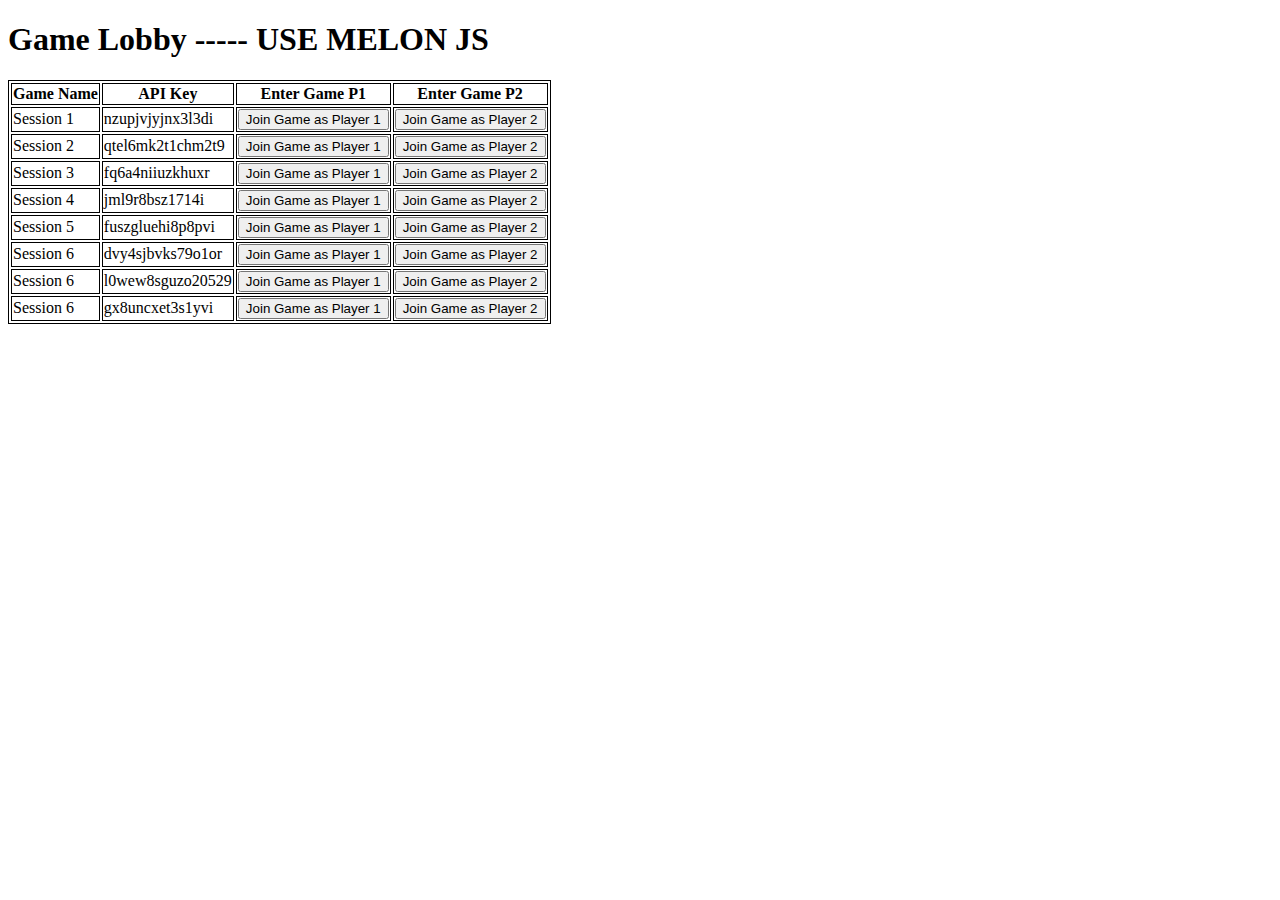
==== master/menu.html @ 29a5021f "Corrected Minor Flaws" ====
<!DOCTYPE HTML>
<html lang="en-US">

<head>
	<meta charset="UTF-8">
	<link rel="apple-touch-icon" href="" />
	<link rel="apple-touch-startup-image" href="">
	<meta name="apple-mobile-web-app-title" content="Game Party">
	<meta name="apple-mobile-web-app-capable" content="yes" />
	<meta name="apple-mobile-web-app-status-bar-style" content="black">

	<title>Game Party</title>


	<!--INCLUDE ANY LIBRARIES HERE SO THAT THEY CAN BE LOADED AT FIRST, THEN SHARED -->
	<script type="text/javascript" src="https://ajax.googleapis.com/ajax/libs/jquery/2.1.4/jquery.min.js"></script>
	<script src="http://cdn.peerjs.com/0.3/peer.min.js"></script>
	<script type="text/javascript" src="assets/libraries/GameResult.js"></script>

	<!--INCLUDE GAMES HERE -->
	<script type "text/javascript" src="games/game/game.js"></script>
	<script type "text/javascript" src="games/pong/pong.js"></script>
	<script type "text/javascript" src="games/ticTacToe/ticTacToe.js"></script>
	<script type "text/javascript" src="games/compBlock/compBlock.js"></script>
	<script type "text/javascript" src="games/virtualDDR/virtualDDR.js"></script>
	<script type "text/javascript" src="games/runningMan/runningMan.js"></script>
	<script type "text/javascript" src="games/pastryPanic/pastryPanic.js"></script>
	<script type "text/javascript" src="games/monsterBattle/monsterBattle.js"></script>
	<script type "text/javascript" src="games/miniGolf/miniGolf.js"></script>


	<script type="text/javascript">
		$(document).ready(function () {
			//Initial Jquery Statements to hide needed divs
			$("#startGame").hide();
			$("#pleaseWait").hide();
			$("#waitingPeers").hide();


			//Define click events for clicking button to join Game
			$("#nzupjvjyjnx3l3di1").click(function () {
				createRoom("nzupjvjyjnx3l3di");
			});
			$("#qtel6mk2t1chm2t91").click(function () {
				createRoom("qtel6mk2t1chm2t9");
			});
			$("#fq6a4niiuzkhuxr1").click(function () {
				createRoom("fq6a4niiuzkhuxr");
			});
			$("#jml9r8bsz1714i1").click(function () {
				createRoom("jml9r8bsz1714i");
			});
			$("#fuszgluehi8p8pvi1").click(function () {
				createRoom("fuszgluehi8p8pvi");
			});
			$("#dvy4sjbvks79o1or1").click(function () {
				createRoom("dvy4sjbvks79o1or");
			});
			$("#gx8uncxet3s1yvi1").click(function () {
				createRoom("gx8uncxet3s1yvi");
			});
			$("#l0wew8sguzo205291").click(function () {
				createRoom("l0wew8sguzo20529");
			});
			$("#nzupjvjyjnx3l3di2").click(function () {
				joinRoom("nzupjvjyjnx3l3di");
			});
			$("#qtel6mk2t1chm2t92").click(function () {
				joinRoom("qtel6mk2t1chm2t9");
			});
			$("#fq6a4niiuzkhuxr2").click(function () {
				joinRoom("fq6a4niiuzkhuxr");
			});
			$("#jml9r8bsz1714i2").click(function () {
				joinRoom("jml9r8bsz1714i");
			});
			$("#fuszgluehi8p8pvi2").click(function () {
				joinRoom("fuszgluehi8p8pvi");
			});
			$("#dvy4sjbvks79o1or2").click(function () {
				joinRoom("dvy4sjbvks79o1or");
			});
			$("#gx8uncxet3s1yvi2").click(function () {
				joinRoom("gx8uncxet3s1yvi");
			});
			$("#l0wew8sguzo205292").click(function () {
				joinRoom("l0wew8sguzo20529");
			});


			function runMiniGame(gameName, conn, miniGameResult) {
				console.log("Searching to link game: " + gameName);
				miniGameResult = new GameResult(0, 0, "");
				switch (gameName) {
					case "TicTacToe":
						newGame = new TicTacToe(conn, playerNumber);
						miniGameResult = newGame.runGame();
						break;
					case "Pong":
						newGame = new Pong(conn, playerNumber);
						miniGameResult = newGame.runGame();
						break;
					case "Game":
						newGame = new MiniGameName(conn, playerNumber);
						miniGameResult = newGame.runGame();
						break;
					case "CompBlock":
						newGame = new CompBlock(conn, playerNumber);
						miniGameResult = newGame.runGame();
						break;
					case "MiniGolf":
						newGame = new MiniGolf(conn, playerNumber);
						miniGameResult = newGame.runGame();
						break;
					case "MonsterBattle":
						newGame = new MonsterBattle(conn, playerNumber);
						miniGameResult = newGame.runGame();
						break;
					case "PastryPanic":
						newGame = new PastryPanic(conn, playerNumber);
						miniGameResult = newGame.runGame();
						break;
					case "RunningMan":
						newGame = new RunningMan(conn, playerNumber);
						miniGameResult = newGame.runGame();
						break;
					case "VirtualDDR":
						newGame = new VirtualDDR(conn, playerNumber);
						miniGameResult = newGame.runGame();
						break;
				}
				return miniGameResult;
			}



			/*
			The way to fix this would be to keep a timestamp variable as a timeout variable. Say 
			that IF a connection is not made via the conn.on.open within 5 seconds, it will simply 
			create the room rather than try to join. This would be rather easy to implement
			*/
			function joinRoom(apiKey) {
				this.connection;

				console.log("Attempting to join room " + apiKey);
				var connectedRoom = false;
				peer = new Peer({
					key: apiKey
				});

				peer.on("open", function (id) {
					pid = id;
				});
				conn = peer.connect(apiKey);
				conn.on("open", function () {
					$("#pleaseWait").slideDown();
					$("#gameTable").slideUp();
					console.log("Initiated Connection");
					conn.send("I'm here and ready to play now");
					this.connection = conn;
					connected = true;
					playerNumber = 2;
					conn.on('data', function (data) {
						conn.send("Player 2 Listener received message to run game");
						$("#pleaseWait").slideUp();
						runGameAsGuest(data, this.connection);
					});

				});

				conn.on('data', function (data) {
					console.log("Received Data: " + data);
				});

			}

			function createRoom(apiKey) {
				$("#gameTable").slideUp();
				$("#waitingPeers").slideDown();
				console.log("Creating room " + apiKey);
				var timeOut;

				peer = new Peer(apiKey, {
					key: apiKey
				});
				console.log("Waiting for connection");
				peer.on("connection", function (conn) {
					conn.on('data', function (data) {
						console.log("Received Data: ");
						$("#startGame").slideDown();

						$("#startGame").click(function () {
							$("#startGame").slideUp();
							conn.send("Let's play");
							runGameAsHost(3, conn);
						});

					});
					playerNumber = 1;
					console.log("Received Connection");
				});

			}



			function displayResults(miniGameResults) {
				console.log("GAME OVER!");
				var outString = "End of Game Summary\n";
				for (i = 0; i < miniGameResults.length; i++) {
					outString += miniGameResults.toString();
				}
				alert(outString);
			}

			function determineGame(miniGames) {
				var chosenGame = 0;
				var validGame = false;
				while (validGame == false) {
					validGame = false;
					chosenGame = Math.floor(Math.random() * miniGames.length);
					var initialChosen = chosenGame;
					while (validGame == false) {
						if (miniGames[chosenGame] != "USEDGAME") {
							validGame = true;

						} else {

							if (chosenGame >= miniGames.length) {
								chosenGame = 0;
							} else if (chosenGame = initialChosen) {
								return -1;
							}
							chosenGame++;
						}
					}
				}
				console.log("Chose Game Number: " + chosenGame);
				return chosenGame;
			}

			function runGameAsGuest(miniGame, connect) {
				var miniGames = ["TicTacToe", "Pong", "Game", "CompBlock", "MiniGolf", "MonsterBattle", "PastryPanic",
					"RunningMan", "VirtualDDR"
				];
				if (miniGame == -1) {
					conn.on('data', function (data) {
						console.log('Now Listening for Results Data: ', data);
						displayResults(data);
					});

				} else {
					runMiniGame(miniGames[miniGame], connect);
				}
			}

			function runGameAsHost(numberRounds, conn) {
				var miniGames = ["TicTacToe", "Pong", "Game", "CompBlock", "MiniGolf", "MonsterBattle", "PastryPanic",
					"RunningMan", "VirtualDDR"
				];
				var miniGameResults = new Array(miniGames.length);
				for (i = 0; i < miniGames.length; i++) {
					miniGameResults[i] = new GameResult(0, 0, "");
				}
				var playerNumber = -1;
				var keepGoing = true;
				var currentRound = 0;
				var maxRounds = miniGames.length;
				var keepGoing = true;
				var chosenGame = 0;
				for (i = 0; i < numberRounds; i++) {
					console.log("Running Game Controller as host Round: " + i);
					chosenGame = determineGame(miniGames)


					if (chosenGame != -1) {
						console.log("Sharing chosen game with peer");
						conn.send(chosenGame);
						miniGameResults[i] = runMiniGame(miniGames[chosenGame], conn);
						miniGames[chosenGame] = "USEDGAME";
					} else if (i >= maxRounds) {
						i += 100;
					} else {
						i += 100;
					}
				}
				conn.send(-1);
				setTimeout(function () {
					conn.send(miniGameResults);
				}, 5000);
				displayResults(miniGameResults);

			}

		});
	</script>













	<style type="text/css">
		table,
		th,
		td {
			border: 1px solid black;
		}
	</style>
</head>

<body>
	<h1>Game Lobby ----- USE MELON JS</h1>
	<div id="pleaseWait">
		<h2>Please Wait!</h2>
		<p>The host of this game has been notified of your arrival and the game will start when they choose</p>
	</div>
	<div id="waitingPeers">
		<h2>Waiting for Peer</h2>
		<p>You have started a session but no peers have joined. When they join you will be notified and will be able to start the
			game via a button click.</p>
	</div>
	<button id="startGame">Another player has joined. Click here to start the game.</button>
	<div id="gameTable">
		<table>
			<tr>
				<th>Game Name</th>
				<th>API Key</th>
				<th>Enter Game P1</th>
				<th>Enter Game P2</th>
			</tr>
			<tr>
				<td class="gameNameTable">
					Session 1
				</td>
				<td class="gameAPITable">
					nzupjvjyjnx3l3di
				</td>
				<td>
					<button id="nzupjvjyjnx3l3di1">Join Game as Player 1</button>
				</td>
				<td>
					<button id="nzupjvjyjnx3l3di2">Join Game as Player 2</button>
				</td>
			</tr>
			<tr>
				<td class="gameNameTable">
					Session 2
				</td>
				<td class="gameAPITable">
					qtel6mk2t1chm2t9
				</td>
				<td>
					<button id="qtel6mk2t1chm2t91">Join Game as Player 1</button>
				</td>
				<td>
					<button id="qtel6mk2t1chm2t92">Join Game as Player 2</button>
				</td>
			</tr>
			<tr>
				<td class="gameNameTable">
					Session 3
				</td>
				<td class="gameAPITable">
					fq6a4niiuzkhuxr
				</td>
				<td>
					<button id="fq6a4niiuzkhuxr1">Join Game as Player 1</button>
				</td>
				<td>
					<button id="fq6a4niiuzkhuxr2">Join Game as Player 2</button>
				</td>
			</tr>
			<tr>
				<td class="gameNameTable">
					Session 4
				</td>
				<td class="gameAPITable">
					jml9r8bsz1714i
				</td>
				<td>
					<button id="jml9r8bsz1714i1">Join Game as Player 1</button>
				</td>
				<td>
					<button id="jml9r8bsz1714i2">Join Game as Player 2</button>
				</td>
			</tr>
			<tr>
				<td class="gameNameTable">
					Session 5
				</td>
				<td class="gameAPITable">
					fuszgluehi8p8pvi
				</td>
				<td>
					<button id="fuszgluehi8p8pvi1">Join Game as Player 1</button>
				</td>
				<td>
					<button id="fuszgluehi8p8pvi2">Join Game as Player 2</button>
				</td>
			</tr>
			<tr>
				<td class="gameNameTable">
					Session 6
				</td>
				<td class="gameAPITable">
					dvy4sjbvks79o1or
				</td>
				<td>
					<button id="dvy4sjbvks79o1or1">Join Game as Player 1</button>
				</td>
				<td>
					<button id="dvy4sjbvks79o1or2">Join Game as Player 2</button>
				</td>
			</tr>
			<tr>
				<td class="gameNameTable">
					Session 6
				</td>
				<td class="gameAPITable">
					l0wew8sguzo20529
				</td>
				<td>
					<button id="l0wew8sguzo205291">Join Game as Player 1</button>
				</td>
				<td>
					<button id="l0wew8sguzo205292">Join Game as Player 2</button>
				</td>
			</tr>
			<tr>
				<td class="gameNameTable">
					Session 6
				</td>
				<td class="gameAPITable">
					gx8uncxet3s1yvi
				</td>
				<td>
					<button id="gx8uncxet3s1yvi1">Join Game as Player 1</button>
				</td>
				<td>
					<button id="gx8uncxet3s1yvi2">Join Game as Player 2</button>
				</td>
			</tr>
		</table>
	</div>
</body>

</html>
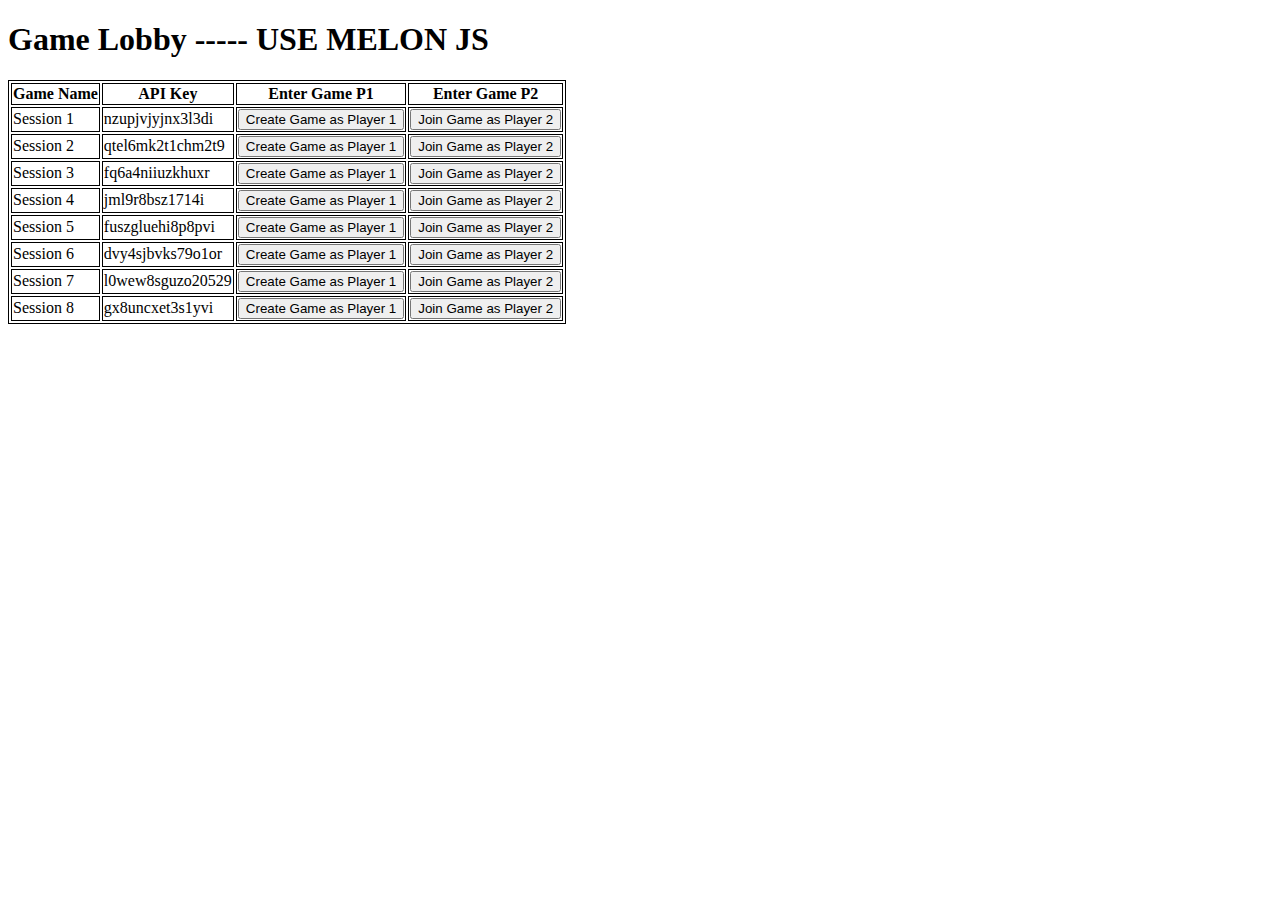
==== commit 7ad1fb7a: "Modified data connection properties" ====
--- a/master/menu.html
+++ b/master/menu.html
@@ -87,6 +87,91 @@
 				joinRoom("l0wew8sguzo20529");
 			});
 
+			/**Setup Connections
+			 * This method will handle setting up the connection object to run the required data receiving methods. This will require 
+			 * a common method of transmitting data across the project. To setup a data receiver, add a conn.on method or add to this
+			 * method that will work to receive an array of two objects (standard), or more objects (nonstandard). The important
+			 * part here is that data is sent as an array. The first array entry should be a string identifier for what the programmer
+			 * wants to happen when that data is received. Otherwise, setting up more than one data connection would duplicate and perform
+			 * more than the desired actions
+			 * 
+			 * Data connection format
+			 * 		data >>> ["String Identifier for Case break", DATAOBJECT_SENT]
+			 * 
+			 */
+			function setupConn(conn) {
+				var miniGameResults = new Array(50);
+				//for (i = 0; i < 50; i++) {
+				//	miniGameResults[i] = new GameResult(0, 0, "");
+				//}
+				conn.on('data', function (data) {
+					console.log("Received to Datacontroller: " + data[0]);
+					switch (data[0]) {
+						//Various Cases for the first element of data being passed 
+						case "#sendID_1":
+							console.log("Interpreted received data as #send_id");
+							break;
+
+							//Run game signal to player 2
+						case "#sendID_p1startGametop2":
+							conn.send("Player 2 Listener received message to run game");
+							$("#pleaseWait").slideUp();
+							runGameAsGuest(data, this.connection);
+							break;
+
+							//TestData - used to demonstrate the functionality of this
+						case "#test1":
+							alert("Test has been completed");
+							console.log("This is a test function and signals that a test connection has been attempted");
+							console.log(data[1]);
+							break;
+
+							//Used to listen on the player 2 side. Player one will call this data connection to signal the beginning
+							//of a new game. Player two will receive this and run that game. Note that the sync process will be ran
+							//in the beginning of the game. 
+
+						case "runP2game":
+							console.log("Player 2 listener has received a request to run a game " + data[1]);
+							$("#pleaseWait").slideUp();
+							//miniGameResults[i] = runMiniGame(data[1], conn);
+							break;
+
+
+							//This will signal the end of the game sequence to player 2. Player one will pass the existing game 
+							//results data to player 2;
+						case "signalP2end":
+							console.log("A signal has been received to end the game sequence");
+							//displayResults(miniGameResults);
+							break;
+
+
+							//End the current minigame to move on to other minigame or menu
+						case "signalP2gameOver":
+							console.log("A signal has been received to end the current minigame");
+							break;
+
+							//Signal from player 2 to player one which will send a welcome message initiating the game 
+						case "signalP1connected":
+							console.log("A message has been received from a joined player showing successful connection...\n" + data[1]);
+							$("#startGame").slideDown();
+							$("#startGame").click(function () {
+								$("#startGame").slideUp();
+								runGameAsHost(1, conn);
+							});
+							break;
+
+						default:
+							console.error(
+								"Data was sent to the data controller via conn.send, but there was no case setup to handle the data array identifier for data[0]. Ensure that you are sending data via an array where data[0] is a string identifier that has been defined in a data controller which will direct the data flow. "
+							);
+							console.error("Unhandled data[0] data: " + data[0]);
+							console.error("Unhandled data: " + data);
+					}
+
+				});
+				return conn;
+			}
+
 
 			function runMiniGame(gameName, conn, miniGameResult) {
 				console.log("Searching to link game: " + gameName);
@@ -156,20 +241,11 @@
 					$("#pleaseWait").slideDown();
 					$("#gameTable").slideUp();
 					console.log("Initiated Connection");
-					conn.send("I'm here and ready to play now");
+					conn.send(["signalP1connected", "I'm here and ready to play now"]);
 					this.connection = conn;
 					connected = true;
 					playerNumber = 2;
-					conn.on('data', function (data) {
-						conn.send("Player 2 Listener received message to run game");
-						$("#pleaseWait").slideUp();
-						runGameAsGuest(data, this.connection);
-					});
-
-				});
-
-				conn.on('data', function (data) {
-					console.log("Received Data: " + data);
+					conn = setupConn(conn);
 				});
 
 			}
@@ -185,17 +261,8 @@
 				});
 				console.log("Waiting for connection");
 				peer.on("connection", function (conn) {
-					conn.on('data', function (data) {
-						console.log("Received Data: ");
-						$("#startGame").slideDown();
-
-						$("#startGame").click(function () {
-							$("#startGame").slideUp();
-							conn.send("Let's play");
-							runGameAsHost(3, conn);
-						});
-
-					});
+					conn = setupConn(conn);
+					//Listening on 'signalP1connected'
 					playerNumber = 1;
 					console.log("Received Connection");
 				});
@@ -239,25 +306,11 @@
 				return chosenGame;
 			}
 
-			function runGameAsGuest(miniGame, connect) {
-				var miniGames = ["TicTacToe", "Pong", "Game", "CompBlock", "MiniGolf", "MonsterBattle", "PastryPanic",
-					"RunningMan", "VirtualDDR"
-				];
-				if (miniGame == -1) {
-					conn.on('data', function (data) {
-						console.log('Now Listening for Results Data: ', data);
-						displayResults(data);
-					});
-
-				} else {
-					runMiniGame(miniGames[miniGame], connect);
-				}
-			}
-
 			function runGameAsHost(numberRounds, conn) {
-				var miniGames = ["TicTacToe", "Pong", "Game", "CompBlock", "MiniGolf", "MonsterBattle", "PastryPanic",
-					"RunningMan", "VirtualDDR"
-				];
+				//var miniGames = ["TicTacToe", "Pong", "Game", "CompBlock", "MiniGolf", "MonsterBattle", "PastryPanic",
+				//	"RunningMan", "VirtualDDR"
+				//];
+				var miniGames = ["Game"];
 				var miniGameResults = new Array(miniGames.length);
 				for (i = 0; i < miniGames.length; i++) {
 					miniGameResults[i] = new GameResult(0, 0, "");
@@ -275,7 +328,7 @@
 
 					if (chosenGame != -1) {
 						console.log("Sharing chosen game with peer");
-						conn.send(chosenGame);
+						conn.send(["runP2game", miniGames[chosenGame]]);
 						miniGameResults[i] = runMiniGame(miniGames[chosenGame], conn);
 						miniGames[chosenGame] = "USEDGAME";
 					} else if (i >= maxRounds) {
@@ -284,10 +337,7 @@
 						i += 100;
 					}
 				}
-				conn.send(-1);
-				setTimeout(function () {
-					conn.send(miniGameResults);
-				}, 5000);
+				conn.send(["signalP2end", ""]);
 				displayResults(miniGameResults);
 
 			}
@@ -344,7 +394,7 @@
 					nzupjvjyjnx3l3di
 				</td>
 				<td>
-					<button id="nzupjvjyjnx3l3di1">Join Game as Player 1</button>
+					<button id="nzupjvjyjnx3l3di1">Create Game as Player 1</button>
 				</td>
 				<td>
 					<button id="nzupjvjyjnx3l3di2">Join Game as Player 2</button>
@@ -358,7 +408,7 @@
 					qtel6mk2t1chm2t9
 				</td>
 				<td>
-					<button id="qtel6mk2t1chm2t91">Join Game as Player 1</button>
+					<button id="qtel6mk2t1chm2t91">Create Game as Player 1</button>
 				</td>
 				<td>
 					<button id="qtel6mk2t1chm2t92">Join Game as Player 2</button>
@@ -372,7 +422,7 @@
 					fq6a4niiuzkhuxr
 				</td>
 				<td>
-					<button id="fq6a4niiuzkhuxr1">Join Game as Player 1</button>
+					<button id="fq6a4niiuzkhuxr1">Create Game as Player 1</button>
 				</td>
 				<td>
 					<button id="fq6a4niiuzkhuxr2">Join Game as Player 2</button>
@@ -386,7 +436,7 @@
 					jml9r8bsz1714i
 				</td>
 				<td>
-					<button id="jml9r8bsz1714i1">Join Game as Player 1</button>
+					<button id="jml9r8bsz1714i1">Create Game as Player 1</button>
 				</td>
 				<td>
 					<button id="jml9r8bsz1714i2">Join Game as Player 2</button>
@@ -400,7 +450,7 @@
 					fuszgluehi8p8pvi
 				</td>
 				<td>
-					<button id="fuszgluehi8p8pvi1">Join Game as Player 1</button>
+					<button id="fuszgluehi8p8pvi1">Create Game as Player 1</button>
 				</td>
 				<td>
 					<button id="fuszgluehi8p8pvi2">Join Game as Player 2</button>
@@ -414,7 +464,7 @@
 					dvy4sjbvks79o1or
 				</td>
 				<td>
-					<button id="dvy4sjbvks79o1or1">Join Game as Player 1</button>
+					<button id="dvy4sjbvks79o1or1">Create Game as Player 1</button>
 				</td>
 				<td>
 					<button id="dvy4sjbvks79o1or2">Join Game as Player 2</button>
@@ -422,13 +472,13 @@
 			</tr>
 			<tr>
 				<td class="gameNameTable">
-					Session 6
+					Session 7
 				</td>
 				<td class="gameAPITable">
 					l0wew8sguzo20529
 				</td>
 				<td>
-					<button id="l0wew8sguzo205291">Join Game as Player 1</button>
+					<button id="l0wew8sguzo205291">Create Game as Player 1</button>
 				</td>
 				<td>
 					<button id="l0wew8sguzo205292">Join Game as Player 2</button>
@@ -436,13 +486,13 @@
 			</tr>
 			<tr>
 				<td class="gameNameTable">
-					Session 6
+					Session 8
 				</td>
 				<td class="gameAPITable">
 					gx8uncxet3s1yvi
 				</td>
 				<td>
-					<button id="gx8uncxet3s1yvi1">Join Game as Player 1</button>
+					<button id="gx8uncxet3s1yvi1">Create Game as Player 1</button>
 				</td>
 				<td>
 					<button id="gx8uncxet3s1yvi2">Join Game as Player 2</button>
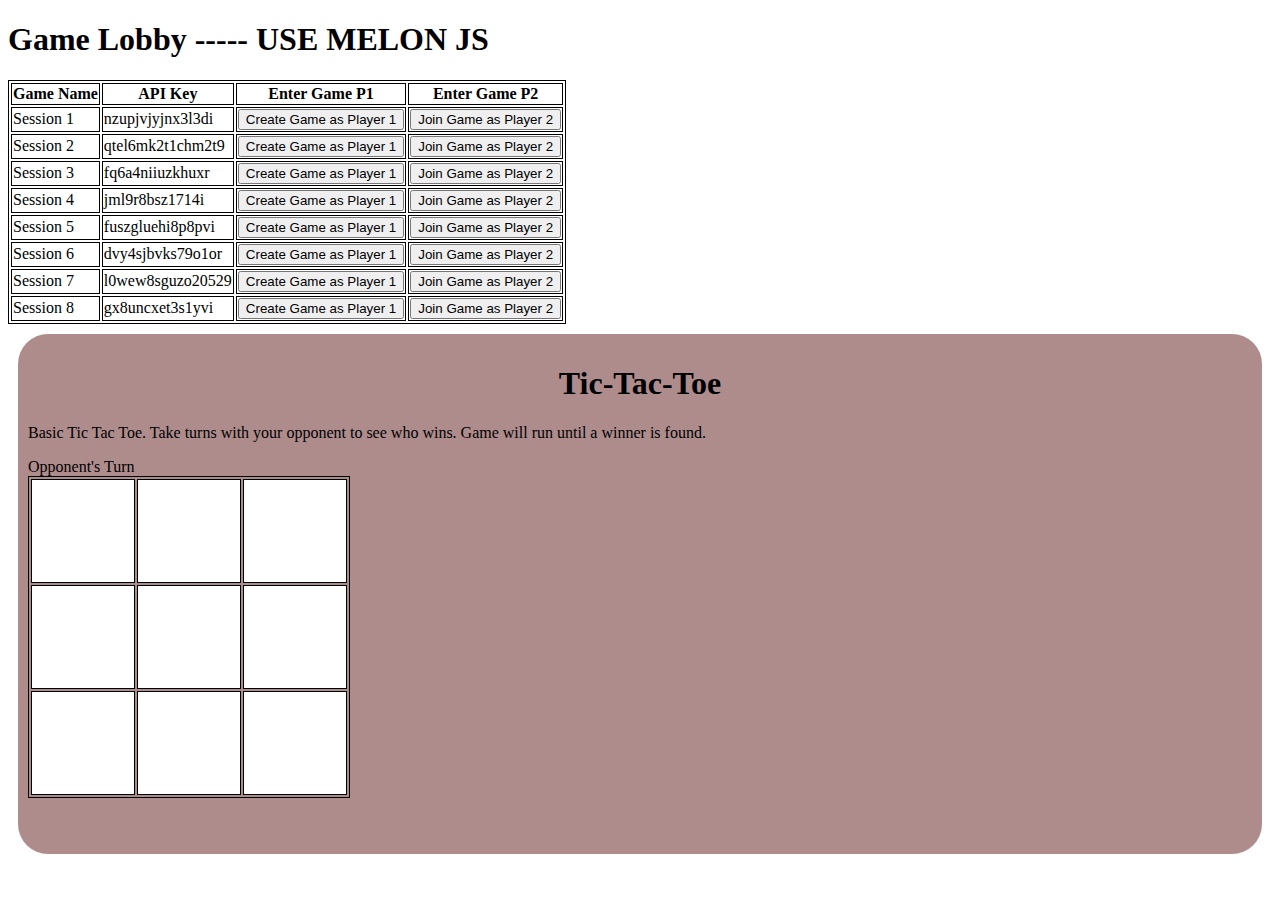
==== commit 92f0c24b: "Creating Base HTML" ====
--- a/master/menu.html
+++ b/master/menu.html
@@ -5,6 +5,7 @@
 	<meta charset="UTF-8">
 	<link rel="apple-touch-icon" href="" />
 	<link rel="apple-touch-startup-image" href="">
+	<link rel="stylesheet" type="text/css" href="menu.css">
 	<meta name="apple-mobile-web-app-title" content="Game Party">
 	<meta name="apple-mobile-web-app-capable" content="yes" />
 	<meta name="apple-mobile-web-app-status-bar-style" content="black">
@@ -16,6 +17,7 @@
 	<script type="text/javascript" src="https://ajax.googleapis.com/ajax/libs/jquery/2.1.4/jquery.min.js"></script>
 	<script src="http://cdn.peerjs.com/0.3/peer.min.js"></script>
 	<script type="text/javascript" src="assets/libraries/GameResult.js"></script>
+	<script type="text/javascript" src="assets/libraries/melonjs.js"></script>
 
 	<!--INCLUDE GAMES HERE -->
 	<script type "text/javascript" src="games/game/game.js"></script>
@@ -27,343 +29,8 @@
 	<script type "text/javascript" src="games/pastryPanic/pastryPanic.js"></script>
 	<script type "text/javascript" src="games/monsterBattle/monsterBattle.js"></script>
 	<script type "text/javascript" src="games/miniGolf/miniGolf.js"></script>
-
-
-	<script type="text/javascript">
-		$(document).ready(function () {
-			//Initial Jquery Statements to hide needed divs
-			$("#startGame").hide();
-			$("#pleaseWait").hide();
-			$("#waitingPeers").hide();
-
-
-			//Define click events for clicking button to join Game
-			$("#nzupjvjyjnx3l3di1").click(function () {
-				createRoom("nzupjvjyjnx3l3di");
-			});
-			$("#qtel6mk2t1chm2t91").click(function () {
-				createRoom("qtel6mk2t1chm2t9");
-			});
-			$("#fq6a4niiuzkhuxr1").click(function () {
-				createRoom("fq6a4niiuzkhuxr");
-			});
-			$("#jml9r8bsz1714i1").click(function () {
-				createRoom("jml9r8bsz1714i");
-			});
-			$("#fuszgluehi8p8pvi1").click(function () {
-				createRoom("fuszgluehi8p8pvi");
-			});
-			$("#dvy4sjbvks79o1or1").click(function () {
-				createRoom("dvy4sjbvks79o1or");
-			});
-			$("#gx8uncxet3s1yvi1").click(function () {
-				createRoom("gx8uncxet3s1yvi");
-			});
-			$("#l0wew8sguzo205291").click(function () {
-				createRoom("l0wew8sguzo20529");
-			});
-			$("#nzupjvjyjnx3l3di2").click(function () {
-				joinRoom("nzupjvjyjnx3l3di");
-			});
-			$("#qtel6mk2t1chm2t92").click(function () {
-				joinRoom("qtel6mk2t1chm2t9");
-			});
-			$("#fq6a4niiuzkhuxr2").click(function () {
-				joinRoom("fq6a4niiuzkhuxr");
-			});
-			$("#jml9r8bsz1714i2").click(function () {
-				joinRoom("jml9r8bsz1714i");
-			});
-			$("#fuszgluehi8p8pvi2").click(function () {
-				joinRoom("fuszgluehi8p8pvi");
-			});
-			$("#dvy4sjbvks79o1or2").click(function () {
-				joinRoom("dvy4sjbvks79o1or");
-			});
-			$("#gx8uncxet3s1yvi2").click(function () {
-				joinRoom("gx8uncxet3s1yvi");
-			});
-			$("#l0wew8sguzo205292").click(function () {
-				joinRoom("l0wew8sguzo20529");
-			});
-
-			/**Setup Connections
-			 * This method will handle setting up the connection object to run the required data receiving methods. This will require 
-			 * a common method of transmitting data across the project. To setup a data receiver, add a conn.on method or add to this
-			 * method that will work to receive an array of two objects (standard), or more objects (nonstandard). The important
-			 * part here is that data is sent as an array. The first array entry should be a string identifier for what the programmer
-			 * wants to happen when that data is received. Otherwise, setting up more than one data connection would duplicate and perform
-			 * more than the desired actions
-			 * 
-			 * Data connection format
-			 * 		data >>> ["String Identifier for Case break", DATAOBJECT_SENT]
-			 * 
-			 */
-			function setupConn(conn) {
-				var miniGameResults = new Array(50);
-				//for (i = 0; i < 50; i++) {
-				//	miniGameResults[i] = new GameResult(0, 0, "");
-				//}
-				conn.on('data', function (data) {
-					console.log("Received to Datacontroller: " + data[0]);
-					switch (data[0]) {
-						//Various Cases for the first element of data being passed 
-						case "#sendID_1":
-							console.log("Interpreted received data as #send_id");
-							break;
-
-							//Run game signal to player 2
-						case "#sendID_p1startGametop2":
-							conn.send("Player 2 Listener received message to run game");
-							$("#pleaseWait").slideUp();
-							runGameAsGuest(data, this.connection);
-							break;
-
-							//TestData - used to demonstrate the functionality of this
-						case "#test1":
-							alert("Test has been completed");
-							console.log("This is a test function and signals that a test connection has been attempted");
-							console.log(data[1]);
-							break;
-
-							//Used to listen on the player 2 side. Player one will call this data connection to signal the beginning
-							//of a new game. Player two will receive this and run that game. Note that the sync process will be ran
-							//in the beginning of the game. 
-
-						case "runP2game":
-							console.log("Player 2 listener has received a request to run a game " + data[1]);
-							$("#pleaseWait").slideUp();
-							//miniGameResults[i] = runMiniGame(data[1], conn);
-							break;
-
-
-							//This will signal the end of the game sequence to player 2. Player one will pass the existing game 
-							//results data to player 2;
-						case "signalP2end":
-							console.log("A signal has been received to end the game sequence");
-							//displayResults(miniGameResults);
-							break;
-
-
-							//End the current minigame to move on to other minigame or menu
-						case "signalP2gameOver":
-							console.log("A signal has been received to end the current minigame");
-							break;
-
-							//Signal from player 2 to player one which will send a welcome message initiating the game 
-						case "signalP1connected":
-							console.log("A message has been received from a joined player showing successful connection...\n" + data[1]);
-							$("#startGame").slideDown();
-							$("#startGame").click(function () {
-								$("#startGame").slideUp();
-								runGameAsHost(1, conn);
-							});
-							break;
-
-						default:
-							console.error(
-								"Data was sent to the data controller via conn.send, but there was no case setup to handle the data array identifier for data[0]. Ensure that you are sending data via an array where data[0] is a string identifier that has been defined in a data controller which will direct the data flow. "
-							);
-							console.error("Unhandled data[0] data: " + data[0]);
-							console.error("Unhandled data: " + data);
-					}
-
-				});
-				return conn;
-			}
-
-
-			function runMiniGame(gameName, conn, miniGameResult) {
-				console.log("Searching to link game: " + gameName);
-				miniGameResult = new GameResult(0, 0, "");
-				switch (gameName) {
-					case "TicTacToe":
-						newGame = new TicTacToe(conn, playerNumber);
-						miniGameResult = newGame.runGame();
-						break;
-					case "Pong":
-						newGame = new Pong(conn, playerNumber);
-						miniGameResult = newGame.runGame();
-						break;
-					case "Game":
-						newGame = new MiniGameName(conn, playerNumber);
-						miniGameResult = newGame.runGame();
-						break;
-					case "CompBlock":
-						newGame = new CompBlock(conn, playerNumber);
-						miniGameResult = newGame.runGame();
-						break;
-					case "MiniGolf":
-						newGame = new MiniGolf(conn, playerNumber);
-						miniGameResult = newGame.runGame();
-						break;
-					case "MonsterBattle":
-						newGame = new MonsterBattle(conn, playerNumber);
-						miniGameResult = newGame.runGame();
-						break;
-					case "PastryPanic":
-						newGame = new PastryPanic(conn, playerNumber);
-						miniGameResult = newGame.runGame();
-						break;
-					case "RunningMan":
-						newGame = new RunningMan(conn, playerNumber);
-						miniGameResult = newGame.runGame();
-						break;
-					case "VirtualDDR":
-						newGame = new VirtualDDR(conn, playerNumber);
-						miniGameResult = newGame.runGame();
-						break;
-				}
-				return miniGameResult;
-			}
-
-
-
-			/*
-			The way to fix this would be to keep a timestamp variable as a timeout variable. Say 
-			that IF a connection is not made via the conn.on.open within 5 seconds, it will simply 
-			create the room rather than try to join. This would be rather easy to implement
-			*/
-			function joinRoom(apiKey) {
-				this.connection;
-
-				console.log("Attempting to join room " + apiKey);
-				var connectedRoom = false;
-				peer = new Peer({
-					key: apiKey
-				});
-
-				peer.on("open", function (id) {
-					pid = id;
-				});
-				conn = peer.connect(apiKey);
-				conn.on("open", function () {
-					$("#pleaseWait").slideDown();
-					$("#gameTable").slideUp();
-					console.log("Initiated Connection");
-					conn.send(["signalP1connected", "I'm here and ready to play now"]);
-					this.connection = conn;
-					connected = true;
-					playerNumber = 2;
-					conn = setupConn(conn);
-				});
-
-			}
-
-			function createRoom(apiKey) {
-				$("#gameTable").slideUp();
-				$("#waitingPeers").slideDown();
-				console.log("Creating room " + apiKey);
-				var timeOut;
-
-				peer = new Peer(apiKey, {
-					key: apiKey
-				});
-				console.log("Waiting for connection");
-				peer.on("connection", function (conn) {
-					conn = setupConn(conn);
-					//Listening on 'signalP1connected'
-					playerNumber = 1;
-					console.log("Received Connection");
-				});
-
-			}
-
-
-
-			function displayResults(miniGameResults) {
-				console.log("GAME OVER!");
-				var outString = "End of Game Summary\n";
-				for (i = 0; i < miniGameResults.length; i++) {
-					outString += miniGameResults.toString();
-				}
-				alert(outString);
-			}
-
-			function determineGame(miniGames) {
-				var chosenGame = 0;
-				var validGame = false;
-				while (validGame == false) {
-					validGame = false;
-					chosenGame = Math.floor(Math.random() * miniGames.length);
-					var initialChosen = chosenGame;
-					while (validGame == false) {
-						if (miniGames[chosenGame] != "USEDGAME") {
-							validGame = true;
-
-						} else {
-
-							if (chosenGame >= miniGames.length) {
-								chosenGame = 0;
-							} else if (chosenGame = initialChosen) {
-								return -1;
-							}
-							chosenGame++;
-						}
-					}
-				}
-				console.log("Chose Game Number: " + chosenGame);
-				return chosenGame;
-			}
-
-			function runGameAsHost(numberRounds, conn) {
-				//var miniGames = ["TicTacToe", "Pong", "Game", "CompBlock", "MiniGolf", "MonsterBattle", "PastryPanic",
-				//	"RunningMan", "VirtualDDR"
-				//];
-				var miniGames = ["Game"];
-				var miniGameResults = new Array(miniGames.length);
-				for (i = 0; i < miniGames.length; i++) {
-					miniGameResults[i] = new GameResult(0, 0, "");
-				}
-				var playerNumber = -1;
-				var keepGoing = true;
-				var currentRound = 0;
-				var maxRounds = miniGames.length;
-				var keepGoing = true;
-				var chosenGame = 0;
-				for (i = 0; i < numberRounds; i++) {
-					console.log("Running Game Controller as host Round: " + i);
-					chosenGame = determineGame(miniGames)
-
-
-					if (chosenGame != -1) {
-						console.log("Sharing chosen game with peer");
-						conn.send(["runP2game", miniGames[chosenGame]]);
-						miniGameResults[i] = runMiniGame(miniGames[chosenGame], conn);
-						miniGames[chosenGame] = "USEDGAME";
-					} else if (i >= maxRounds) {
-						i += 100;
-					} else {
-						i += 100;
-					}
-				}
-				conn.send(["signalP2end", ""]);
-				displayResults(miniGameResults);
-
-			}
-
-		});
-	</script>
-
-
-
-
-
-
-
-
-
-
-
-
-
-	<style type="text/css">
-		table,
-		th,
-		td {
-			border: 1px solid black;
-		}
-	</style>
+	<script type "text/javascript" src="menu.js"></script>
+
 </head>
 
 <body>
@@ -500,6 +167,129 @@
 			</tr>
 		</table>
 	</div>
+
+
+	<!-- Game Divs
+
+		Below are divs that are used by each game. To simplify development and to ensure that all 
+		members of the project team have the freedom to complete their games as they feel fit, this
+		area will hold any html information that is needed for a game. This may include canvas, or other 
+		game engine divs that are required for the display window area. 
+
+	-->
+
+	<!--Game HTML
+		This is a template game that is use for testing the frame work and communicating with the team 
+		on how to manage the multiplayer
+
+	 -->
+	<div id="game_game" class="game_DIV">
+		<h1>Game called Game.js</h1>
+		
+	</div>
+
+		<!--Comp Block HTML
+
+	 -->
+	 <div id="game_compBlock" class="game_DIV">
+		<h1>Competitive Block Smash</h1>
+		
+	</div>
+
+		<!--Mini Golf HTML
+
+	 -->
+	 <div id="game_miniGolf" class="game_DIV">
+		<h1>Mini Golf</h1>
+		
+	</div>
+
+		<!--Monster Battle
+
+	 -->
+	 <div id="game_monsterBattle" class="game_DIV">
+		<h1>Monster Battle</h1>
+		
+	</div>
+
+
+		<!--Pastry Panic
+
+	 -->
+	 <div id="game_pastryPanic" class="game_DIV">
+		<h1>Pastry Panic</h1>
+		
+	</div>
+
+		<!--Pong HTML
+
+	 -->
+	 <div id="game_pong" class="game_DIV">
+		<h1>Pong</h1>
+		
+	</div>
+
+		<!--Game Running Man
+
+	 -->
+	 <div id="game_runningMan" class="game_DIV">
+		<h1>Game called Running Man</h1>
+		
+	</div>
+
+			<!--Tic Tac Toe
+
+	 -->
+	 <div id="game_ticTacToe-" class="game_DIV">
+		<h1>Tic-Tac-Toe</h1>
+		<p>Basic Tic Tac Toe. Take turns with your opponent to see who wins. Game will run until a winner is found.</p>
+		<span id="game_ticTacToe_turnDisplay">Opponent's Turn</span>
+		<table id="game_ticTacToe_GameTable">
+			<tr>
+				<td id="game_ticTacToe_11">
+
+				</td>
+				<td id="game_ticTacToe_12">
+
+				</td>
+				<td id="game_ticTacToe_13">
+
+				</td>
+			</tr>
+			<tr>
+				<td id="game_ticTacToe_21">
+
+				</td>
+				<td id="game_ticTacToe_22">
+
+				</td>
+				<td id="game_ticTacToe_23">
+
+				</td>
+			</tr>
+			<tr>
+				<td id="game_ticTacToe_31">
+
+				</td>
+				<td id="game_ticTacToe_32">
+
+				</td>
+				<td id="game_ticTacToe_33">
+
+				</td>
+			</tr>
+
+		</table>
+	</div>
+
+				<!--Virtual DDR
+
+	 -->
+	 <div id="game_virtualDDR" class="game_DIV">
+		<h1>Tic-Tac-Toe</h1>
+		
+	</div>
+
 </body>
 
 </html>--- a/master/menu.css
+++ b/master/menu.css
@@ -0,0 +1,29 @@
+table,
+th,
+td {
+    border: 1px solid black;
+}
+
+#game_ticTacToe_GameTable td{
+    width: 100px;
+    height: 100px;
+    background-color:white;
+
+}
+
+#game_ticTacToe_GameTable{
+    text-align: center;
+}
+
+.game_DIV{
+    margin: 10px;
+    min-height: 500px;
+    min-width: 660px;
+    padding: 10px;
+    background-color: rgb(175, 140, 140);
+    border-radius: 30px;
+}
+
+.game_DIV h1{
+ text-align: center;
+}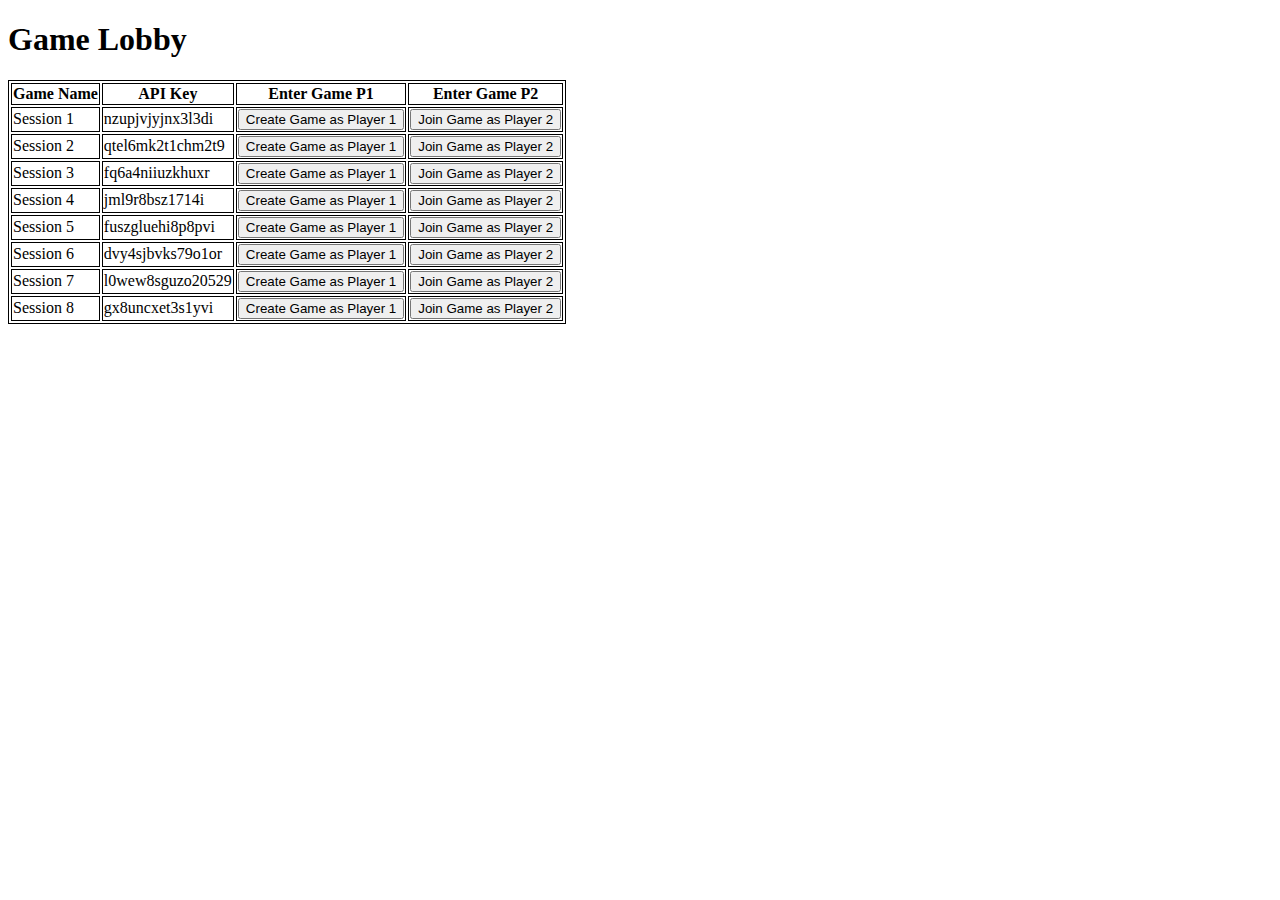
==== commit ee0e6c18: "Still has Bugs!!! issue reading class variable of turn else is good" ====
--- a/master/menu.html
+++ b/master/menu.html
@@ -34,7 +34,7 @@
 </head>
 
 <body>
-	<h1>Game Lobby ----- USE MELON JS</h1>
+	<h1>Game Lobby</h1>
 	<div id="pleaseWait">
 		<h2>Please Wait!</h2>
 		<p>The host of this game has been notified of your arrival and the game will start when they choose</p>
@@ -240,7 +240,7 @@
 			<!--Tic Tac Toe
 
 	 -->
-	 <div id="game_ticTacToe-" class="game_DIV">
+	 <div id="game_ticTacToe" class="game_DIV">
 		<h1>Tic-Tac-Toe</h1>
 		<p>Basic Tic Tac Toe. Take turns with your opponent to see who wins. Game will run until a winner is found.</p>
 		<span id="game_ticTacToe_turnDisplay">Opponent's Turn</span>
